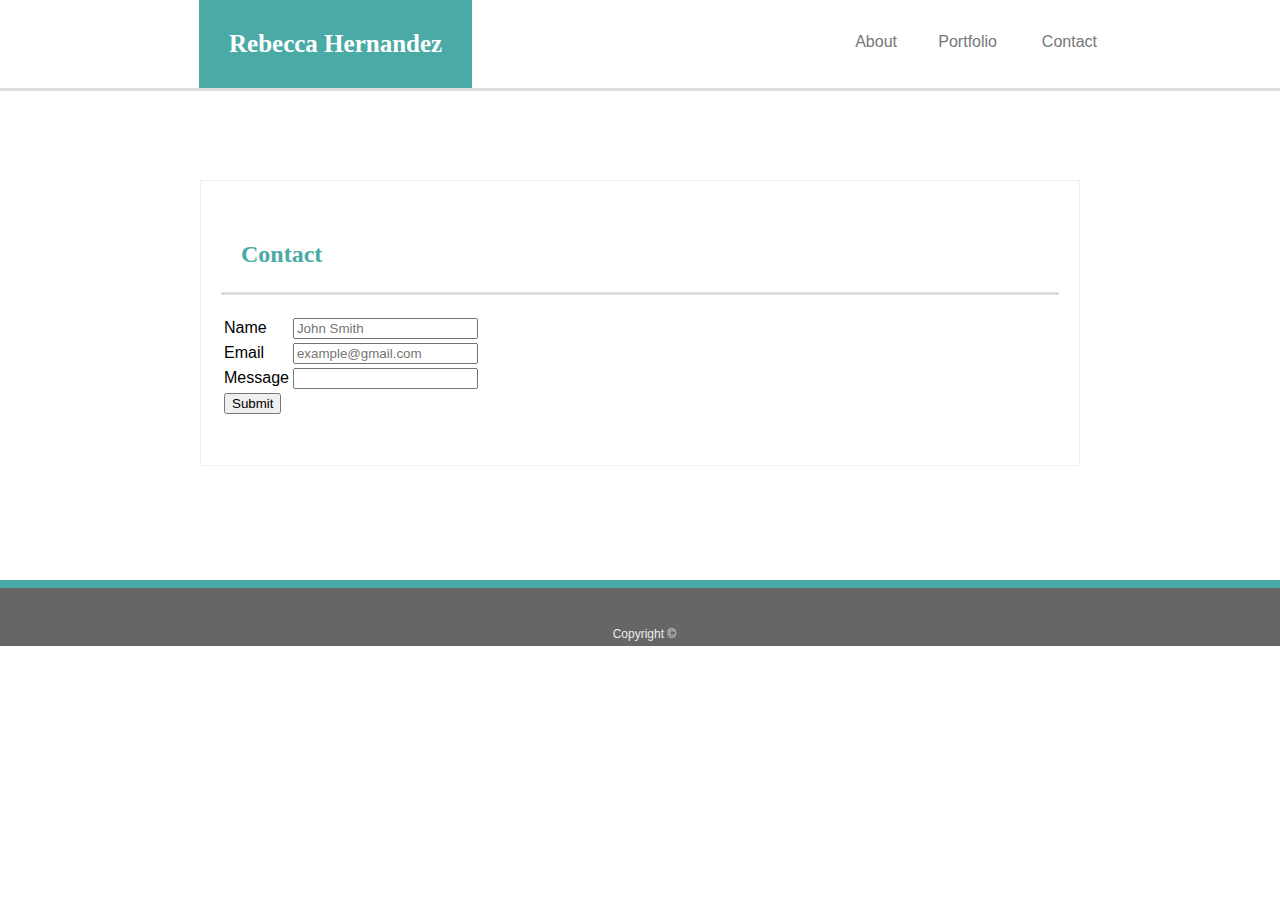
==== contact.html @ 8740597c "Final Wednesday Copy" ====
<!DOCTYPE html>
<html lang="en">

<head>
    <meta charset="UTF-8">
    <meta name="viewport" content="width=device-width, initial-scale=1.0">
    <meta http-equiv="X-UA-Compatible" content="ie=edge">
    <title>Rebecca's Bio</title>

    <link rel="stylesheet" href="assets/css/contactstyle.css">

</head>

<body>

    <div class="bodyContainer">
       
        <div class="headContainer">
            <div class="family"> 
                <h1>Rebecca Hernandez</h1>
                <div class="myLinks">
                    <nav>
                        <a class="about" href="index.html">About</a>
                        <a class="portfolio" href="portfolio.html">Portfolio</a>
                        <a class="contact" href="contact.html">Contact</a>
                    </nav>
                </div>
            </div>
        </div>

        <div class="container">    

            <div>
                <h2>Contact</h2>
                <form>
                    <table>
                        <tr>
                            <td>
                                Name
                            </td>
                            <td>
                                <input type="text" placeholder="John Smith" name="">
                            </td>
                        </tr>
                        <tr>
                            <td>
                                Email
                            </td>
                            <td> 
                                <input type="mail" placeholder="example@gmail.com" email="">
                            </td>
                        </tr>
                        <tr>
                            <td>
                                Message
                            </td>
                            <td>
                                <input type="text" message="">
                            </td>
                        </tr>
                        <tr>
                            <td>
                                <input type="Submit" value="Submit">
                            </td>
                        </tr>
                    </table>
                </form>
            </div>
        </div>

        <div class="bottom">    
            <p class="random"></p>
            <footer class="feet">Copyright ©</footer>    
        </div>

    </div>


</body>
</html>
---- assets/css/contactstyle.css ----
body {
    margin: 0px;
}
h1 {
    position: fixed;
    top: 0px;
    left: 49px;
    color: white;
    margin: 0px 150px;
    padding: 30px;
    background-color: #4aaaa5;
    font-size: 25px;
    font-family: Georgia, 'Times New Roman', Times, serif;
    text-align: center;
}
h2 {
    color: #4aaaa5;
    padding: 20px;
    padding-bottom: 1.5rem;
    background-color: #ffffff;
    border-bottom-color: #dddddd;
    border-bottom-style: solid;
    font-family: Georgia, 'Times New Roman', Times, serif;
}
.bodyContainer {
    height: 100%;
    width: 100%;
    background-image: url("C:\Users\User Name\Basic-Portfolio\assets\images\Scales.png");
    background-repeat: repeat-x repeat-y;
}
.headContainer {
    position: fixed;
    top: 0px;
    right: 0px;
    width: 100%;
    padding: 8px;
    padding-bottom: 5rem;
    margin-bottom: 5rem;
    background-color: white;
    border-bottom-color: #dddddd;
    border-bottom-style: solid;
}
.family {
    position: relative;
}
.about {
    position: absolute;
    top: 0px;
    right: 350px;
    color: #777777;
    padding: 25px;
    background-color: #ffffff;
    font-family: Arial, Helvetica, sans-serif;
    text-decoration: none;
}
.portfolio {
    position: absolute;
    top: 0px;
    right: 250px;
    color: #777777;
    padding: 25px;
    background-color: #ffffff;
    font-family: Arial, Helvetica, sans-serif;
    text-decoration: none;
}
.contact {
    position: absolute;
    top: 0px;
    right: 150px;
    color: #777777;
    padding: 25px;
    background-color: #ffffff;
    font-family: Arial, Helvetica, sans-serif;
    text-decoration: none;
}
.container {
    margin: 180px 200px 180px 200px;
    padding: 20px;
    border: #f1f1f1 1px;
    border-style: solid;
    background-color: #ffffff;
    padding-bottom: 3rem;
    font-family: Arial, Helvetica, sans-serif;
}
.bottom {
    position: relative;
    vertical-align: text-bottom;
}
.random {
    position: absolute;
    bottom: 42px;
    padding: 4px;
    width: 99.89%;
    background-color: #4aaaa5;
}
.feet {
    position: absolute;
    color: #ececec;
    bottom: 0px;
    padding: 39px 22px 5px 22px;
    width: 97.25%;
    font-size: 12px;
    font-family: Arial, Helvetica, sans-serif;
    background-color: #666666;
    text-align: center;
    vertical-align: baseline;
}
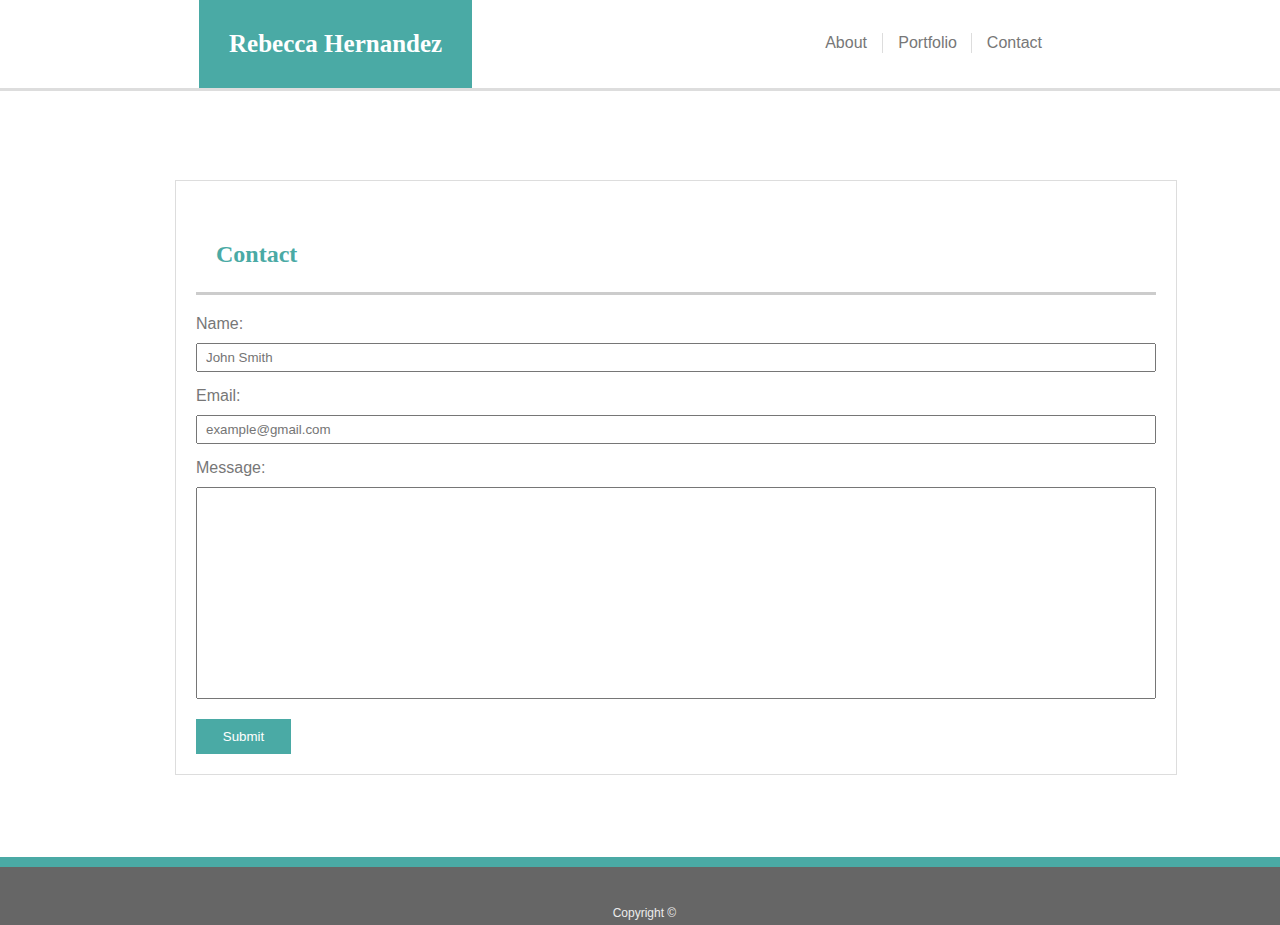
==== commit a3ff2d48: "Changes to be committed: 	modified:   ../css/style.css 	modified:   ../../contact.html 	modified:   " ====
--- a/contact.html
+++ b/contact.html
@@ -6,75 +6,41 @@
     <meta name="viewport" content="width=device-width, initial-scale=1.0">
     <meta http-equiv="X-UA-Compatible" content="ie=edge">
     <title>Rebecca's Bio</title>
-
-    <link rel="stylesheet" href="assets/css/contactstyle.css">
-
+    <link rel="stylesheet" href="assets/css/style.css">
 </head>
 
-<body>
+<body>  
+    <div class="headContainer">
+        <div class="family"> 
+            <h1>Rebecca Hernandez</h1>
+            <div class="myLinks">
+                <nav>
+                    <a class="about" href="index.html">About</a>
+                    <a class="portfolio" href="portfolio.html">Portfolio</a>
+                    <a class="contact" href="contact.html">Contact</a>
+                </nav>
+            </div>
+        </div>
+    </div>
 
     <div class="bodyContainer">
-       
-        <div class="headContainer">
-            <div class="family"> 
-                <h1>Rebecca Hernandez</h1>
-                <div class="myLinks">
-                    <nav>
-                        <a class="about" href="index.html">About</a>
-                        <a class="portfolio" href="portfolio.html">Portfolio</a>
-                        <a class="contact" href="contact.html">Contact</a>
-                    </nav>
-                </div>
-            </div>
-        </div>
-
         <div class="container">    
-
             <div>
                 <h2>Contact</h2>
                 <form>
-                    <table>
-                        <tr>
-                            <td>
-                                Name
-                            </td>
-                            <td>
-                                <input type="text" placeholder="John Smith" name="">
-                            </td>
-                        </tr>
-                        <tr>
-                            <td>
-                                Email
-                            </td>
-                            <td> 
-                                <input type="mail" placeholder="example@gmail.com" email="">
-                            </td>
-                        </tr>
-                        <tr>
-                            <td>
-                                Message
-                            </td>
-                            <td>
-                                <input type="text" message="">
-                            </td>
-                        </tr>
-                        <tr>
-                            <td>
-                                <input type="Submit" value="Submit">
-                            </td>
-                        </tr>
-                    </table>
+                    <div class="test">
+                        <label class="nameTitle">Name:</label><input class="nameBox" type="text" placeholder="John Smith" name="">
+                        <label class="emailTitle">Email:</label><input class="emailBox" type="mail" placeholder="example@gmail.com" email="">
+                        <label class="messageTitle">Message:</label><textarea class="messageBox" style="height:200px"></textarea>
+                        <input class="submit" type="Submit" value="Submit">
+                    </div>
                 </form>
             </div>
         </div>
-
-        <div class="bottom">    
-            <p class="random"></p>
-            <footer class="feet">Copyright ©</footer>    
-        </div>
-
     </div>
-
-
+    
+    <div class="bottom">
+        <footer class="feet">Copyright ©</footer>    
+    </div>
 </body>
 </html>--- a/assets/css/style.css
+++ b/assets/css/style.css
@@ -0,0 +1,183 @@
+body {
+    margin: 0px;
+    background: url("../images/scales.png");
+    background-repeat: repeat;
+}
+h1 {
+    position: fixed;
+    top: 0px;
+    left: 49px;
+    color: white;
+    margin: 0px 150px;
+    padding: 30px;
+    background-color: #4aaaa5;
+    font-size: 25px;
+    font-family: Georgia, 'Times New Roman', Times, serif;
+    text-align: center;
+}
+h2 {
+    color: #4aaaa5;
+    padding: 20px;
+    padding-bottom: 1.5rem;
+    background-color: #ffffff;
+    border-bottom-color: #cccccc;
+    border-bottom-style: solid;
+    font-family: Georgia, 'Times New Roman', Times, serif;
+}
+img {
+    margin: 0px 25px 25px 0px;
+    float: left;
+}
+.bodyContainer {
+    height: 100%;
+    width: 100%;
+}
+.mytext {
+    color: #777777;
+    font-size: 20px;
+    clear: right;
+}
+.headContainer {
+    position: fixed;
+    top: 0px;
+    right: 0px;
+    width: 100%;
+    padding: 8px;
+    padding-bottom: 5rem;
+    margin-bottom: 5rem;
+    background-color: white;
+    border-bottom-color: #dddddd;
+    border-bottom-style: solid;
+}
+.family {
+    position: relative;
+}
+.about {
+    position: absolute;
+    top: 0px;
+    right: 390px;
+    color: #777777;
+    padding: 1px 15px;
+    margin: 25px 0px 25px 25px;
+    background-color: #ffffff;
+    font-family: Arial, Helvetica, sans-serif;
+    text-decoration: none;
+}
+.portfolio {
+    position: absolute;
+    top: 0px;
+    right: 290px;
+    color: #777777;
+    padding: 1px 15px;
+    border-left: 1px solid #dddddd;
+    margin: 25px 10px 25px 25px;
+    background-color: #ffffff;
+    font-family: Arial, Helvetica, sans-serif;
+    text-decoration: none;
+}
+.contact {
+    position: absolute;
+    top: 0px;
+    right: 190px;
+    color: #777777;
+    padding: 1px 15px;
+    border-left: 1px solid #dddddd;
+    margin: 25px;
+    background-color: #ffffff;
+    font-family: Arial, Helvetica, sans-serif;
+    text-decoration: none;
+}
+.container {
+    margin: 180px 200px 150px 175px;
+    padding: 20px;
+    width: 960px;
+    border: 1px solid #dddddd;
+    background-color: #ffffff;
+    font-family: Arial, Helvetica, sans-serif;
+}
+.firstGame {
+    text-decoration: none;
+    text-align: center;
+    text-transform: uppercase;
+    color: white;
+    font-weight: bold;
+    padding-top: 10px;
+    background-image: url("../images/CatMouse.jpg");
+    background-size: 100%;
+    background-position: center;
+    display: block;
+    width: 250px;
+    height: 135px;
+}
+.firstGame:hover {
+    opacity: 0.5;
+    text-decoration: underline;
+    cursor: pointer;
+}
+.nameTitle {
+    margin-bottom: 10px;
+    color: #777777;
+}
+.emailTitle{
+    margin-bottom: 10px;
+    color: #777777;
+}
+.messageTitle {
+    margin-bottom: 10px;
+    color: #777777;
+}
+.test {
+    display: grid;
+    font-family: Arial, Helvetica, sans-serif;
+}
+.nameBox {
+    padding: 5px 8px;
+    margin-bottom: 15px;
+}
+.nameBox:focus {
+    border: 3px dotted #4aaaa5;
+}
+.emailBox {
+    padding: 5px 8px;
+    margin-bottom: 15px;
+}
+.emailBox:focus {
+    border: 3px dotted #4aaaa5;
+}
+.messageBox {
+    font-family: Arial, Helvetica, sans-serif;
+    padding: 5px;
+    height: 200px;
+    margin-bottom: 20px;
+    resize: none;
+}
+.messageBox:focus {
+    border: 3px dotted #4aaaa5;
+}
+.submit {
+    color: white;
+    border: none;
+    background-color: #4aaaa5;
+    width: 95px;
+    text-align: center;
+    padding: 10px 20px;
+}
+.submit:hover {
+    cursor: pointer;
+}
+.bottom {
+    position: relative;
+}
+.feet {
+    position: absolute;
+    color: #ececec;
+    bottom: 0px;
+    padding: 39px 22px 5px 22px;
+    width: 97.25%;
+    font-size: 12px;
+    font-family: Arial, Helvetica, sans-serif;
+    background-color: #666666;
+    text-align: center;
+    vertical-align: baseline;
+    border-top: 10px solid #4aaaa5;
+}